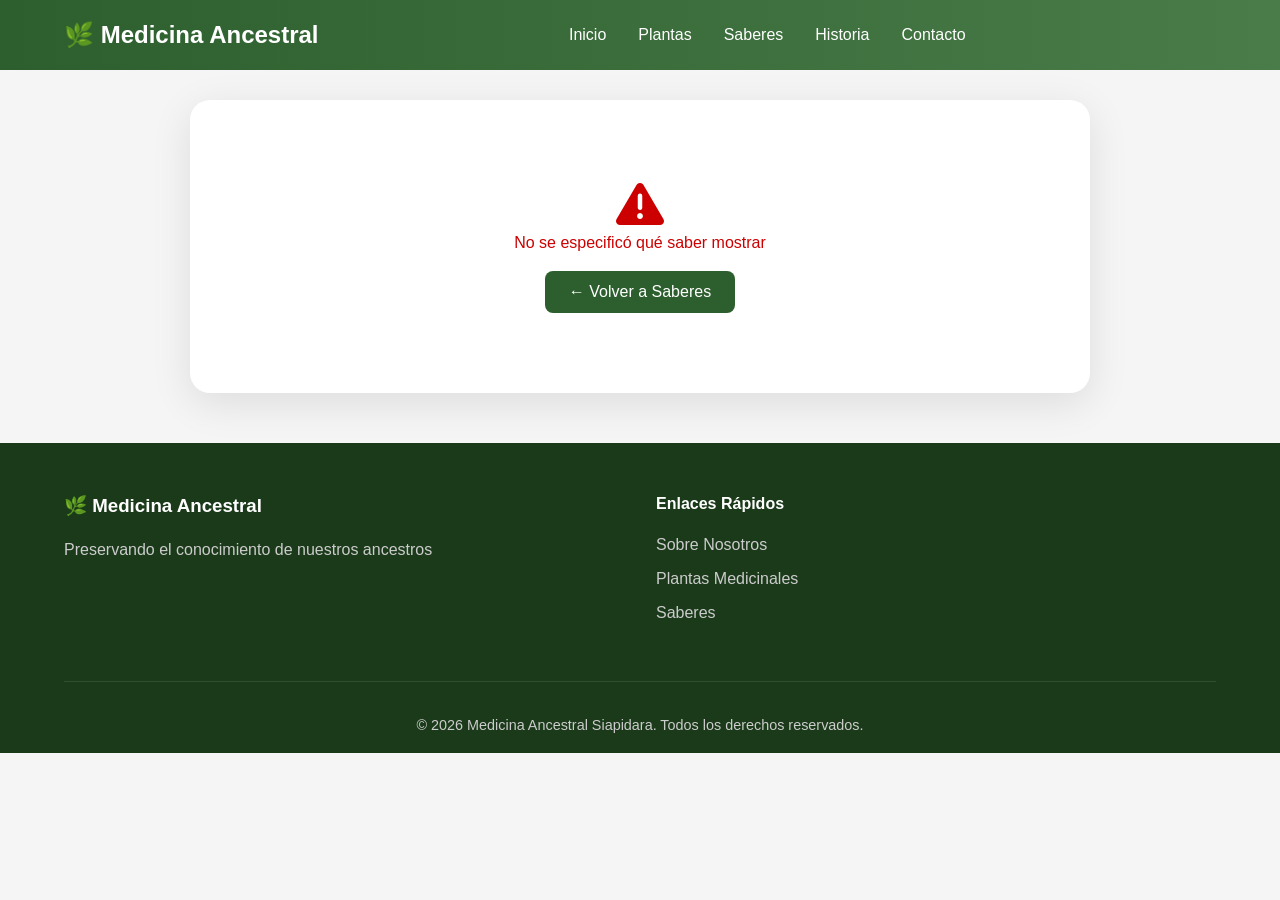
==== contribucion-detalle.html @ acf90c32 "Primer commit: Plataforma de Medicina Ancestral" ====
<!DOCTYPE html>
<html lang="es">
<head>
    <meta charset="UTF-8">
    <meta name="viewport" content="width=device-width, initial-scale=1.0">
    <title>Detalle - Saber Ancestral</title>
    <link rel="stylesheet" href="styles.css">
    <link rel="stylesheet" href="https://cdnjs.cloudflare.com/ajax/libs/font-awesome/6.0.0/css/all.min.css">
    <style>
        * { margin: 0; padding: 0; box-sizing: border-box; }
        body { 
            font-family: 'Segoe UI', Tahoma, Geneva, Verdana, sans-serif;
            background: #f5f5f5;
        }
        .navbar {
            display: flex;
            justify-content: space-between;
            align-items: center;
            padding: 1rem 5%;
            background: linear-gradient(to right, #2c5f2d, #4a7c4a);
            color: white;
            position: fixed;
            width: 100%;
            top: 0;
            z-index: 1000;
        }
        .logo { font-size: 1.5rem; font-weight: bold; }
        .nav-menu {
            display: flex;
            list-style: none;
            gap: 2rem;
        }
        .nav-menu a {
            color: white;
            text-decoration: none;
            font-weight: 500;
        }
        .auth-buttons {
            display: flex;
            gap: 1rem;
            align-items: center;
        }
        .btn-auth {
            text-decoration: none;
            padding: 0.5rem 1.2rem;
            border-radius: 50px;
            font-weight: 600;
            font-size: 0.9rem;
            transition: all 0.3s;
        }
        .btn-login {
            background: transparent;
            color: white;
            border: 2px solid white;
        }
        .btn-register {
            background: white;
            color: #2c5f2d;
            border: 2px solid white;
        }
        .detalle-container {
            max-width: 900px;
            margin: 100px auto 50px;
            padding: 2rem;
            background: white;
            border-radius: 20px;
            box-shadow: 0 10px 40px rgba(0,0,0,0.1);
        }
        .detalle-categoria {
            display: inline-block;
            padding: 0.3rem 1rem;
            background: #e8f0e8;
            color: #2c5f2d;
            border-radius: 20px;
            font-size: 0.9rem;
            font-weight: 600;
            margin-bottom: 1rem;
        }
        .detalle-titulo {
            font-size: 2rem;
            color: #2c5f2d;
            margin-bottom: 1rem;
        }
        .detalle-meta {
            display: flex;
            justify-content: space-between;
            align-items: center;
            color: #888;
            font-size: 0.9rem;
            padding-bottom: 1rem;
            border-bottom: 1px solid #eee;
            margin-bottom: 1.5rem;
        }
        .detalle-autor {
            display: flex;
            align-items: center;
            gap: 0.5rem;
        }
        .detalle-fecha {
            display: flex;
            align-items: center;
            gap: 0.5rem;
        }
        .detalle-descripcion {
            background: #f9f9f9;
            padding: 1rem;
            border-radius: 10px;
            margin-bottom: 1.5rem;
            color: #555;
            font-style: italic;
            border-left: 4px solid #4a7c4a;
        }
        .detalle-contenido {
            line-height: 1.8;
            color: #333;
            margin-bottom: 2rem;
        }
        .detalle-referencias {
            background: #f5f5f5;
            padding: 1rem;
            border-radius: 10px;
            margin-top: 1rem;
        }
        .detalle-referencias h4 {
            color: #2c5f2d;
            margin-bottom: 0.5rem;
        }
        .btn-volver {
            display: inline-block;
            margin-top: 1rem;
            padding: 0.5rem 1.5rem;
            background: #2c5f2d;
            color: white;
            text-decoration: none;
            border-radius: 8px;
        }
        .btn-volver:hover {
            background: #4a7c4a;
        }
        .loading {
            text-align: center;
            padding: 3rem;
            color: #666;
        }
        .error {
            text-align: center;
            padding: 3rem;
            color: #c00;
        }
        footer {
            background-color: #1a3a1a;
            color: white;
            padding: 3rem 5% 1rem;
            margin-top: 3rem;
        }
        .footer-content {
            display: grid;
            grid-template-columns: repeat(auto-fit, minmax(250px, 1fr));
            gap: 2rem;
            max-width: 1200px;
            margin: 0 auto;
        }
        .footer-section h3, .footer-section h4 {
            margin-bottom: 1rem;
        }
        .footer-section p, .footer-section ul {
            color: #ccc;
        }
        .footer-section ul {
            list-style: none;
        }
        .footer-bottom {
            text-align: center;
            margin-top: 3rem;
            padding-top: 2rem;
            border-top: 1px solid rgba(255,255,255,0.1);
        }
    </style>
</head>
<body>
    <nav class="navbar">
        <div class="logo">🌿 Medicina Ancestral</div>
        <ul class="nav-menu">
            <li><a href="index.html">Inicio</a></li>
            <li><a href="plantas.html">Plantas</a></li>
            <li><a href="contribuciones.html">Saberes</a></li>
            <li><a href="#">Historia</a></li>
            <li><a href="#">Contacto</a></li>
        </ul>
        <div class="auth-buttons" id="authButtons"></div>
    </nav>

    <div class="detalle-container" id="detalleContainer">
        <div class="loading">
            <i class="fas fa-spinner fa-spin"></i> Cargando saber ancestral...
        </div>
    </div>

    <footer>
        <div class="footer-content">
            <div class="footer-section">
                <h3>🌿 Medicina Ancestral</h3>
                <p>Preservando el conocimiento de nuestros ancestros</p>
            </div>
            <div class="footer-section">
                <h4>Enlaces Rápidos</h4>
                <ul>
                    <li><a href="#">Sobre Nosotros</a></li>
                    <li><a href="plantas.html">Plantas Medicinales</a></li>
                    <li><a href="contribuciones.html">Saberes</a></li>
                </ul>
            </div>
        </div>
        <div class="footer-bottom">
            <p>&copy; 2026 Medicina Ancestral Siapidara. Todos los derechos reservados.</p>
        </div>
    </footer>

    <script>
        async function checkSession() {
            try {
                const response = await fetch('pages/verificar_sesion.php');
                const data = await response.json();
                const authButtons = document.getElementById('authButtons');
                
                if (data.logged_in) {
                    authButtons.innerHTML = `
                        <a href="pages/perfil.html" style="color: white; text-decoration: none; margin-right: 1rem;">
                            <i class="fas fa-user-circle"></i> ${data.nombre} ${data.apellido}
                        </a>
                        <a href="pages/cerrar-sesion.php" class="btn-auth btn-login">Cerrar Sesión</a>
                    `;
                } else {
                    authButtons.innerHTML = `
                        <a href="iniciar-sesion.html" class="btn-auth btn-login">Iniciar Sesión</a>
                        <a href="registrarse.html" class="btn-auth btn-register">Registrarse</a>
                    `;
                }
            } catch (error) {
                console.error('Error:', error);
            }
        }

        async function cargarDetalle() {
            const urlParams = new URLSearchParams(window.location.search);
            const id = urlParams.get('id');
            
            if (!id) {
                document.getElementById('detalleContainer').innerHTML = `
                    <div class="error">
                        <i class="fas fa-exclamation-triangle" style="font-size: 3rem;"></i>
                        <p>No se especificó qué saber mostrar</p>
                        <a href="contribuciones.html" class="btn-volver">← Volver a Saberes</a>
                    </div>
                `;
                return;
            }
            
            try {
                const response = await fetch(`pages/obtener_contribucion.php?id=${id}`);
                const data = await response.json();
                
                if (data.error) {
                    document.getElementById('detalleContainer').innerHTML = `
                        <div class="error">
                            <i class="fas fa-exclamation-triangle" style="font-size: 3rem;"></i>
                            <p>${data.error}</p>
                            <a href="contribuciones.html" class="btn-volver">← Volver a Saberes</a>
                        </div>
                    `;
                    return;
                }
                
                document.getElementById('detalleContainer').innerHTML = `
                    <span class="detalle-categoria">
                        <i class="fas fa-tag"></i> ${getCategoriaIcon(data.categoria)} ${data.categoria}
                    </span>
                    <h1 class="detalle-titulo">${escapeHtml(data.titulo)}</h1>
                    <div class="detalle-meta">
                        <div class="detalle-autor">
                            <i class="fas fa-user"></i> ${escapeHtml(data.autor)}
                        </div>
                        <div class="detalle-fecha">
                            <i class="fas fa-calendar-alt"></i> ${data.fecha}
                        </div>
                    </div>
                    <div class="detalle-descripcion">
                        <i class="fas fa-quote-left"></i> ${escapeHtml(data.descripcion)}
                    </div>
                    <div class="detalle-contenido">
                        ${formatContenido(data.contenido)}
                    </div>
                    ${data.referencias ? `
                        <div class="detalle-referencias">
                            <h4><i class="fas fa-book"></i> Referencias</h4>
                            <p>${escapeHtml(data.referencias)}</p>
                        </div>
                    ` : ''}
                    <a href="contribuciones.html" class="btn-volver">
                        <i class="fas fa-arrow-left"></i> Volver a Saberes
                    </a>
                `;
            } catch (error) {
                console.error('Error:', error);
                document.getElementById('detalleContainer').innerHTML = `
                    <div class="error">
                        <i class="fas fa-exclamation-triangle" style="font-size: 3rem;"></i>
                        <p>Error al cargar el saber. Intenta de nuevo.</p>
                        <a href="contribuciones.html" class="btn-volver">← Volver a Saberes</a>
                    </div>
                `;
            }
        }

        function getCategoriaIcon(categoria) {
            const iconos = {
                'planta': '🌿',
                'remedio': '🍵',
                'historia': '📖',
                'termino': '📚',
                'experiencia': '✨'
            };
            return iconos[categoria.toLowerCase()] || '🌱';
        }

        function formatContenido(texto) {
            // Convertir saltos de línea a <br>
            return escapeHtml(texto).replace(/\n/g, '<br>');
        }

        function escapeHtml(text) {
            const div = document.createElement('div');
            div.textContent = text;
            return div.innerHTML;
        }

        checkSession();
        cargarDetalle();
    </script>
</body>
</html>
---- styles.css ----
/* ===== RESET Y ESTILOS BASE ===== */
* {
    margin: 0;
    padding: 0;
    box-sizing: border-box;
}

body {
    font-family: 'Segoe UI', Tahoma, Geneva, Verdana, sans-serif;
    line-height: 1.6;
    color: #333;
    background-color: #f9f7f4;
}

/* ===== VARIABLES DE COLOR ===== */
:root {
    --verde-principal: #2c5f2d;
    --verde-claro: #4a7c4a;
    --verde-oscuro: #1a3a1a;
    --beige-fondo: #f9f7f4;
    --gris-texto: #555;
    --sombra-suave: 0 4px 12px rgba(0,0,0,0.1);
}

/* ===== NAVBAR ACTUALIZADO ===== */
.navbar {
    display: flex;
    justify-content: space-between;
    align-items: center;
    padding: 1rem 5%;
    background: linear-gradient(to right, var(--verde-principal), var(--verde-claro));
    color: white;
    position: fixed;
    width: 100%;
    top: 0;
    z-index: 1000;
}

.logo {
    font-size: 1.5rem;
    font-weight: bold;
}

.nav-menu {
    display: flex;
    list-style: none;
    gap: 2rem;
}

.nav-menu a {
    color: white;
    text-decoration: none;
    font-weight: 500;
    transition: opacity 0.3s;
}

.nav-menu a:hover {
    opacity: 0.8;
}

.nav-menu a.active {
    border-bottom: 2px solid white;
    padding-bottom: 0.25rem;
}

/* ===== BOTONES DE AUTENTICACIÓN (NUEVOS) ===== */
.auth-buttons {
    display: flex;
    gap: 1rem;
    align-items: center;
}

.btn-auth {
    text-decoration: none;
    padding: 0.5rem 1.2rem;
    border-radius: 50px;
    font-weight: 600;
    font-size: 0.9rem;
    transition: all 0.3s;
}

.btn-login {
    background: transparent;
    color: white;
    border: 2px solid white;
}

.btn-login:hover {
    background: white;
    color: var(--verde-principal);
}

.btn-register {
    background: white;
    color: var(--verde-principal);
    border: 2px solid white;
}

.btn-register:hover {
    background: transparent;
    color: white;
}

/* ===== HERO SECTION ===== */
.hero {
    background: linear-gradient(rgba(0, 0, 0, 0.5), rgba(0, 0, 0, 0.5)),
                url('imagenes/bosque.png');
    background-size: cover;
    background-position: center;
    height: 100vh;
    display: flex;
    align-items: center;
    justify-content: center;
    text-align: center;
    color: white;
    padding: 0 1rem;
    margin-top: 60px;
}

.hero-content {
    max-width: 800px;
}

.hero h1 {
    font-size: 3.5rem;
    margin-bottom: 1rem;
    text-shadow: 2px 2px 4px rgba(0,0,0,0.5);
}

.hero-subtitle {
    font-size: 1.5rem;
    margin-bottom: 1.5rem;
    font-style: italic;
}

.hero-description {
    font-size: 1.1rem;
    margin-bottom: 2rem;
    max-width: 600px;
    margin-left: auto;
    margin-right: auto;
}

.hero-buttons {
    display: flex;
    gap: 1rem;
    justify-content: center;
}

/* ===== BOTONES ===== */
.btn {
    display: inline-block;
    padding: 0.8rem 2rem;
    border-radius: 5px;
    text-decoration: none;
    font-weight: 600;
    transition: transform 0.3s, box-shadow 0.3s;
}

.btn:hover {
    transform: translateY(-2px);
    box-shadow: 0 4px 8px rgba(0,0,0,0.2);
}

.btn-primary {
    background-color: var(--verde-claro);
    color: white;
    border: 2px solid var(--verde-claro);
}

.btn-secondary {
    background-color: transparent;
    color: white;
    border: 2px solid white;
}

/* ===== CATEGORÍAS SECTION ===== */
.categories {
    padding: 4rem 5%;
    text-align: center;
    background-color: white;
}

.categories h2 {
    color: var(--verde-principal);
    font-size: 2.5rem;
    margin-bottom: 0.5rem;
}

.section-subtitle {
    color: #666;
    margin-bottom: 3rem;
}

.category-cards {
    display: grid;
    grid-template-columns: repeat(auto-fit, minmax(250px, 1fr));
    gap: 2rem;
    max-width: 1200px;
    margin: 0 auto;
}

.card {
    padding: 2rem;
    background-color: var(--beige-fondo);
    border-radius: 10px;
    box-shadow: 0 2px 10px rgba(0,0,0,0.1);
    transition: transform 0.3s;
    text-decoration: none;
    color: inherit;
}

.card:hover {
    transform: translateY(-5px);
}

.card .icon {
    font-size: 3rem;
    color: var(--verde-claro);
    margin-bottom: 1rem;
}

.card h3 {
    color: var(--verde-principal);
    margin-bottom: 0.5rem;
}

/* ===== PLANTAS POPULARES SECTION ===== */
.popular-plants {
    padding: 4rem 5%;
    background-color: var(--beige-fondo);
}

.section-header {
    text-align: center;
    margin-bottom: 3rem;
}

.section-header h2 {
    color: var(--verde-principal);
    font-size: 2.5rem;
    margin-bottom: 0.5rem;
}

.view-all {
    display: inline-block;
    margin-top: 1rem;
    color: var(--verde-claro);
    text-decoration: none;
    font-weight: 600;
}

.plants-grid {
    display: grid;
    grid-template-columns: repeat(auto-fit, minmax(300px, 1fr));
    gap: 2rem;
    max-width: 1200px;
    margin: 0 auto;
}

/* ===== TARJETAS DE PLANTAS ===== */
.plant-card {
    background: white;
    border-radius: 16px;
    overflow: hidden;
    box-shadow: var(--sombra-suave);
    transition: transform 0.3s, box-shadow 0.3s;
    border: 1px solid rgba(0,0,0,0.05);
}

.plant-card:hover {
    transform: translateY(-5px);
    box-shadow: 0 8px 24px rgba(0,0,0,0.15);
}

.plant-image {
    height: 200px;
    overflow: hidden;
    position: relative;
}

.plant-image img {
    width: 100%;
    height: 100%;
    object-fit: cover;
    transition: transform 0.5s;
}

.plant-card:hover .plant-image img {
    transform: scale(1.1);
}

.plant-content {
    padding: 1.5rem;
}

.plant-header {
    margin-bottom: 1rem;
}

.plant-header h3 {
    color: var(--verde-principal);
    font-size: 1.4rem;
    margin-bottom: 0.25rem;
}

.scientific-name {
    color: #888;
    font-style: italic;
    font-size: 0.9rem;
    margin-bottom: 0.5rem;
}

.rating {
    display: flex;
    align-items: center;
    gap: 0.3rem;
    color: #f4b400;
    font-weight: 600;
    margin-bottom: 1rem;
}

.rating span {
    color: #333;
    font-size: 0.9rem;
}

.plant-tags {
    display: flex;
    flex-wrap: wrap;
    gap: 0.5rem;
    margin: 1rem 0;
}

.tag {
    background-color: #e8f0e8;
    color: var(--verde-principal);
    padding: 0.3rem 1rem;
    border-radius: 30px;
    font-size: 0.8rem;
    font-weight: 600;
    letter-spacing: 0.3px;
}

.plant-description {
    color: var(--gris-texto);
    margin-bottom: 1.5rem;
    line-height: 1.6;
    font-size: 0.95rem;
}

.btn-more {
    color: var(--verde-principal);
    text-decoration: none;
    font-weight: 700;
    display: inline-flex;
    align-items: center;
    gap: 0.5rem;
    transition: gap 0.3s;
    font-size: 0.95rem;
}

.btn-more:hover {
    gap: 0.8rem;
}

/* ===== NEWS SECTION ===== */
.news {
    padding: 4rem 5%;
    background-color: white;
    text-align: center;
}

.news h2 {
    color: var(--verde-principal);
    font-size: 2.5rem;
    margin-bottom: 3rem;
}

.news-container {
    max-width: 800px;
    margin: 0 auto;
    text-align: left;
}

.news-item {
    margin-bottom: 2rem;
    padding: 1.5rem;
    background-color: var(--beige-fondo);
    border-radius: 8px;
    border-left: 4px solid var(--verde-claro);
}

.news-badge {
    display: inline-block;
    background-color: var(--verde-claro);
    color: white;
    padding: 0.2rem 1rem;
    border-radius: 3px;
    font-size: 0.8rem;
    font-weight: 600;
    margin-right: 1rem;
}

.news-date {
    color: #666;
    font-size: 0.9rem;
}

.news-content {
    margin-top: 0.5rem;
}

.news-content h4 {
    color: var(--verde-principal);
    margin-bottom: 0.3rem;
}

/* ===== CONTRIBUTE SECTION ===== */
.contribute {
    padding: 4rem 5%;
    background: linear-gradient(rgba(44, 95, 45, 0.9), rgba(74, 124, 74, 0.9)),
                url('https://images.unsplash.com/photo-1532009877282-3340270e0529?ixlib=rb-1.2.1&auto=format&fit=crop&w=1350&q=80');
    background-size: cover;
    background-position: center;
    text-align: center;
    color: white;
}

.contribute h2 {
    font-size: 2.5rem;
    margin-bottom: 1rem;
}

.contribute p {
    max-width: 600px;
    margin: 0 auto 2rem;
    font-size: 1.1rem;
}

.contribute .btn {
    background-color: white;
    color: var(--verde-principal);
    border: none;
}

/* ===== VISTA: PLANTAS COMPLETAS ===== */
.plantas-page {
    background-color: var(--beige-fondo);
    min-height: 100vh;
    padding-top: 80px;
}

.plantas-header {
    text-align: center;
    padding: 3rem 1rem;
    background: linear-gradient(rgba(44, 95, 45, 0.8), rgba(44, 95, 45, 0.8)), url('https://images.unsplash.com/photo-1520412099551-510b1b3ea50e?ixlib=rb-1.2.1&auto=format&fit=crop&w=1350&q=80');
    background-size: cover;
    color: white;
    margin-bottom: 2rem;
}

.plantas-header h1 {
    font-size: 2.8rem;
    margin-bottom: 0.5rem;
}

.plantas-header p {
    font-size: 1.2rem;
    opacity: 0.9;
}

.plantas-grid-completo {
    display: grid;
    grid-template-columns: repeat(auto-fill, minmax(320px, 1fr));
    gap: 2rem;
    padding: 2rem 5%;
    max-width: 1400px;
    margin: 0 auto;
}

/* ===== VISTA: DETALLE DE PLANTA ===== */
.planta-detalle-page {
    background-color: var(--beige-fondo);
    min-height: 100vh;
    padding: 100px 5% 4rem;
}

.planta-detalle-container {
    max-width: 1200px;
    margin: 0 auto;
    background: white;
    border-radius: 24px;
    overflow: hidden;
    box-shadow: var(--sombra-suave);
}

.planta-detalle-grid {
    display: grid;
    grid-template-columns: 1fr 1fr;
    gap: 2rem;
    padding: 2rem;
}

.planta-detalle-imagen {
    border-radius: 16px;
    overflow: hidden;
    height: 400px;
}

.planta-detalle-imagen img {
    width: 100%;
    height: 100%;
    object-fit: cover;
}

.planta-detalle-info {
    padding: 1rem 0;
}

.planta-detalle-info h1 {
    color: var(--verde-principal);
    font-size: 2.5rem;
    margin-bottom: 0.5rem;
}

.planta-detalle-info .scientific-name {
    font-size: 1.1rem;
    margin-bottom: 1rem;
}

.planta-detalle-info .rating {
    font-size: 1.2rem;
    margin-bottom: 1.5rem;
}

.planta-detalle-tags {
    display: flex;
    flex-wrap: wrap;
    gap: 0.8rem;
    margin-bottom: 2rem;
}

.planta-detalle-tags .tag {
    font-size: 0.9rem;
    padding: 0.5rem 1.2rem;
}

.planta-detalle-descripcion h3,
.planta-detalle-usos h3,
.planta-detalle-preparacion h3 {
    color: var(--verde-oscuro);
    font-size: 1.3rem;
    margin: 1.5rem 0 0.8rem;
    border-bottom: 2px solid var(--verde-claro);
    padding-bottom: 0.3rem;
}

.planta-detalle-descripcion p,
.planta-detalle-usos p,
.planta-detalle-preparacion p {
    color: var(--gris-texto);
    line-height: 1.8;
    margin-bottom: 1rem;
}

.planta-detalle-usos ul {
    list-style: none;
    padding: 0;
}

.planta-detalle-usos li {
    padding: 0.5rem 0;
    color: var(--gris-texto);
    display: flex;
    align-items: center;
    gap: 0.5rem;
}

.planta-detalle-usos li i {
    color: var(--verde-claro);
    width: 20px;
}

/* ===== PÁGINA DE INICIAR SESIÓN (NUEVA) ===== */
.login-page {
    background: linear-gradient(135deg, var(--verde-principal) 0%, var(--verde-oscuro) 100%);
    min-height: 100vh;
    display: flex;
    align-items: center;
    justify-content: center;
    padding: 1rem;
}

.login-container {
    max-width: 450px;
    width: 100%;
}

.login-card {
    background: white;
    border-radius: 32px;
    padding: 3rem 2rem;
    box-shadow: 0 20px 40px rgba(0,0,0,0.2);
    animation: slideUp 0.6s ease-out;
}

.login-header {
    text-align: center;
    margin-bottom: 2rem;
}

.login-icon {
    width: 80px;
    height: 80px;
    background: linear-gradient(135deg, var(--verde-claro) 0%, var(--verde-principal) 100%);
    border-radius: 50%;
    display: flex;
    align-items: center;
    justify-content: center;
    margin: 0 auto 1.5rem;
    color: white;
    font-size: 2.5rem;
}

.login-header h1 {
    color: var(--verde-principal);
    font-size: 2rem;
    margin-bottom: 0.5rem;
}

.login-header p {
    color: #666;
}

.login-form {
    margin-bottom: 2rem;
}

.form-group {
    margin-bottom: 1.5rem;
}

.form-group label {
    display: block;
    margin-bottom: 0.5rem;
    color: var(--verde-oscuro);
    font-weight: 600;
    font-size: 0.95rem;
}

.form-group input {
    width: 100%;
    padding: 1rem;
    border: 2px solid #e0e0e0;
    border-radius: 12px;
    font-size: 1rem;
    transition: border-color 0.3s;
}

.form-group input:focus {
    outline: none;
    border-color: var(--verde-claro);
}

.form-options {
    display: flex;
    justify-content: space-between;
    align-items: center;
    margin-bottom: 1.5rem;
}

.remember-me {
    display: flex;
    align-items: center;
    gap: 0.5rem;
    color: #666;
}

.forgot-password {
    color: var(--verde-claro);
    text-decoration: none;
    font-size: 0.9rem;
}

.forgot-password:hover {
    text-decoration: underline;
}

.btn-submit {
    width: 100%;
    padding: 1rem;
    background: var(--verde-principal);
    color: white;
    border: none;
    border-radius: 12px;
    font-size: 1.1rem;
    font-weight: 600;
    cursor: pointer;
    transition: transform 0.3s, box-shadow 0.3s;
}

.btn-submit:hover {
    transform: translateY(-2px);
    box-shadow: 0 8px 16px rgba(44, 95, 45, 0.3);
}

.login-footer {
    text-align: center;
    border-top: 1px solid #e0e0e0;
    padding-top: 2rem;
}

.login-footer p {
    color: #666;
    margin-bottom: 1rem;
}

.login-footer a {
    color: var(--verde-claro);
    text-decoration: none;
    font-weight: 600;
}

.login-footer a:hover {
    text-decoration: underline;
}

/* ===== PÁGINA DE REGISTRO (NUEVA) ===== */
.register-page {
    background: linear-gradient(135deg, var(--verde-claro) 0%, var(--verde-principal) 100%);
    min-height: 100vh;
    display: flex;
    align-items: center;
    justify-content: center;
    padding: 1rem;
}

.register-container {
    max-width: 500px;
    width: 100%;
}

.register-card {
    background: white;
    border-radius: 32px;
    padding: 3rem 2rem;
    box-shadow: 0 20px 40px rgba(0,0,0,0.2);
    animation: slideUp 0.6s ease-out;
}

.register-header {
    text-align: center;
    margin-bottom: 2rem;
}

.register-icon {
    width: 80px;
    height: 80px;
    background: linear-gradient(135deg, var(--verde-claro) 0%, var(--verde-principal) 100%);
    border-radius: 50%;
    display: flex;
    align-items: center;
    justify-content: center;
    margin: 0 auto 1.5rem;
    color: white;
    font-size: 2.5rem;
}

.register-header h1 {
    color: var(--verde-principal);
    font-size: 2rem;
    margin-bottom: 0.5rem;
}

.register-header p {
    color: #666;
}

.form-grid {
    display: grid;
    grid-template-columns: 1fr 1fr;
    gap: 1rem;
}

.terms {
    margin: 1.5rem 0;
}

.checkbox-container {
    display: flex;
    align-items: center;
    gap: 0.5rem;
    color: #666;
    font-size: 0.95rem;
}

.checkbox-container input {
    width: auto;
}

.checkbox-container a {
    color: var(--verde-claro);
    text-decoration: none;
}

.checkbox-container a:hover {
    text-decoration: underline;
}

/* ===== VISTA: CIERRE DE SESIÓN ===== */
.logout-page {
    background: linear-gradient(135deg, var(--verde-principal) 0%, var(--verde-oscuro) 100%);
    min-height: 100vh;
    display: flex;
    align-items: center;
    justify-content: center;
    padding: 1rem;
}

.logout-container {
    max-width: 500px;
    width: 100%;
}

.logout-card {
    background: white;
    border-radius: 32px;
    padding: 3rem 2rem;
    text-align: center;
    box-shadow: 0 20px 40px rgba(0,0,0,0.2);
    animation: slideUp 0.6s ease-out;
}

.logout-icon {
    width: 100px;
    height: 100px;
    background: linear-gradient(135deg, var(--verde-claro) 0%, var(--verde-principal) 100%);
    border-radius: 50%;
    display: flex;
    align-items: center;
    justify-content: center;
    margin: 0 auto 2rem;
    color: white;
    font-size: 3rem;
    box-shadow: 0 10px 20px rgba(44, 95, 45, 0.3);
}

.logout-card h1 {
    color: var(--verde-principal);
    font-size: 2.2rem;
    margin-bottom: 0.8rem;
}

.logout-card p {
    color: var(--gris-texto);
    font-size: 1.1rem;
    margin-bottom: 2rem;
    line-height: 1.6;
}

.logout-timer {
    background: var(--beige-fondo);
    padding: 1.5rem;
    border-radius: 16px;
    margin-bottom: 2rem;
}

.timer-text {
    font-size: 0.9rem;
    color: #888;
    margin-bottom: 0.5rem;
}

.timer-number {
    font-size: 2.5rem;
    font-weight: 700;
    color: var(--verde-principal);
    margin-bottom: 0.5rem;
}

.progress-bar {
    height: 8px;
    background: #e0e0e0;
    border-radius: 10px;
    overflow: hidden;
}

.progress-fill {
    height: 100%;
    width: 30%;
    background: linear-gradient(90deg, var(--verde-claro) 0%, var(--verde-principal) 100%);
    border-radius: 10px;
    animation: progress 5s infinite;
}

.logout-buttons {
    display: flex;
    gap: 1rem;
    justify-content: center;
}

.btn-logout {
    background: var(--verde-principal);
    color: white;
    border: none;
    padding: 1rem 2rem;
    border-radius: 50px;
    font-size: 1rem;
    font-weight: 600;
    cursor: pointer;
    transition: transform 0.3s, box-shadow 0.3s;
    text-decoration: none;
    display: inline-block;
}

.btn-logout:hover {
    transform: translateY(-2px);
    box-shadow: 0 8px 16px rgba(44, 95, 45, 0.3);
}

.btn-cancel {
    background: transparent;
    color: var(--verde-principal);
    border: 2px solid var(--verde-principal);
    padding: 1rem 2rem;
    border-radius: 50px;
    font-size: 1rem;
    font-weight: 600;
    cursor: pointer;
    transition: all 0.3s;
    text-decoration: none;
    display: inline-block;
}

.btn-cancel:hover {
    background: var(--verde-principal);
    color: white;
}

/* ===== FOOTER ===== */
footer {
    background-color: var(--verde-oscuro);
    color: white;
    padding: 3rem 5% 1rem;
}

.footer-content {
    display: grid;
    grid-template-columns: repeat(auto-fit, minmax(250px, 1fr));
    gap: 2rem;
    max-width: 1200px;
    margin: 0 auto;
}

.footer-section h3,
.footer-section h4 {
    margin-bottom: 1rem;
}

.footer-section p {
    color: #ccc;
    line-height: 1.6;
}

.footer-section ul {
    list-style: none;
}

.footer-section ul li {
    margin-bottom: 0.5rem;
}

.footer-section ul li a {
    color: #ccc;
    text-decoration: none;
    transition: color 0.3s;
}

.footer-section ul li a:hover {
    color: white;
}

.footer-bottom {
    text-align: center;
    margin-top: 3rem;
    padding-top: 2rem;
    border-top: 1px solid rgba(255,255,255,0.1);
    color: #ccc;
    font-size: 0.9rem;
}

/* ===== ANIMACIONES ===== */
@keyframes slideUp {
    from {
        opacity: 0;
        transform: translateY(40px);
    }
    to {
        opacity: 1;
        transform: translateY(0);
    }
}

@keyframes progress {
    0% { width: 0%; }
    50% { width: 70%; }
    100% { width: 100%; }
}

@keyframes fadeIn {
    from {
        opacity: 0;
        transform: translateY(20px);
    }
    to {
        opacity: 1;
        transform: translateY(0);
    }
}

.hero-content,
.category-cards,
.plant-card,
.news-item {
    animation: fadeIn 1s ease-out;
}

/* ===== RESPONSIVE ===== */
@media (max-width: 768px) {
    .navbar {
        flex-direction: column;
        padding: 1rem;
    }
    
    .nav-menu {
        margin-top: 1rem;
        gap: 1rem;
        flex-wrap: wrap;
        justify-content: center;
    }
    
    .auth-buttons {
        margin-top: 1rem;
    }
    
    .hero h1 {
        font-size: 2.5rem;
    }
    
    .hero-subtitle {
        font-size: 1.2rem;
    }
    
    .hero-buttons {
        flex-direction: column;
    }
    
    .btn {
        width: 100%;
        text-align: center;
    }
    
    .category-cards {
        grid-template-columns: 1fr;
    }
    
    .plants-grid {
        grid-template-columns: 1fr;
    }
    
    .plantas-header h1 {
        font-size: 2rem;
    }
    
    .plantas-grid-completo {
        grid-template-columns: 1fr;
        padding: 1rem;
    }
    
    .planta-detalle-grid {
        grid-template-columns: 1fr;
    }
    
    .planta-detalle-imagen {
        height: 300px;
    }
    
    .form-grid {
        grid-template-columns: 1fr;
    }
    
    .logout-buttons {
        flex-direction: column;
    }
    
    .btn-logout, .btn-cancel {
        width: 100%;
    }
    
    .logout-card h1 {
        font-size: 1.8rem;
    }
    
    .footer-content {
        grid-template-columns: 1fr;
        text-align: center;
    }
}
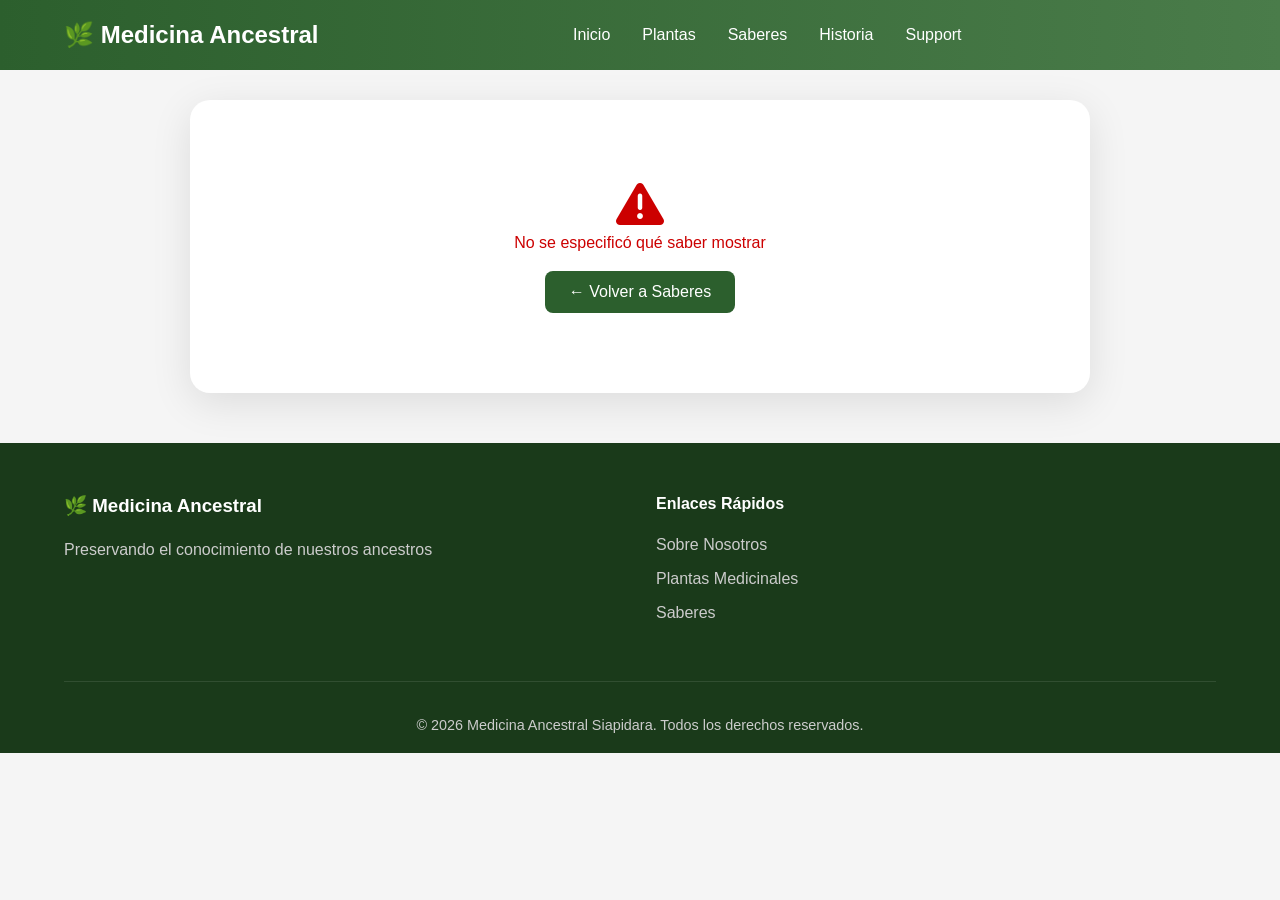
==== commit 0ebac7b9: "support" ====
--- a/contribucion-detalle.html
+++ b/contribucion-detalle.html
@@ -184,8 +184,8 @@
             <li><a href="index.html">Inicio</a></li>
             <li><a href="plantas.html">Plantas</a></li>
             <li><a href="contribuciones.html">Saberes</a></li>
-            <li><a href="#">Historia</a></li>
-            <li><a href="#">Contacto</a></li>
+            <li><a href="historia.html">Historia</a></li>
+            <li><a href="support.html">Support</a></li>
         </ul>
         <div class="auth-buttons" id="authButtons"></div>
     </nav>
